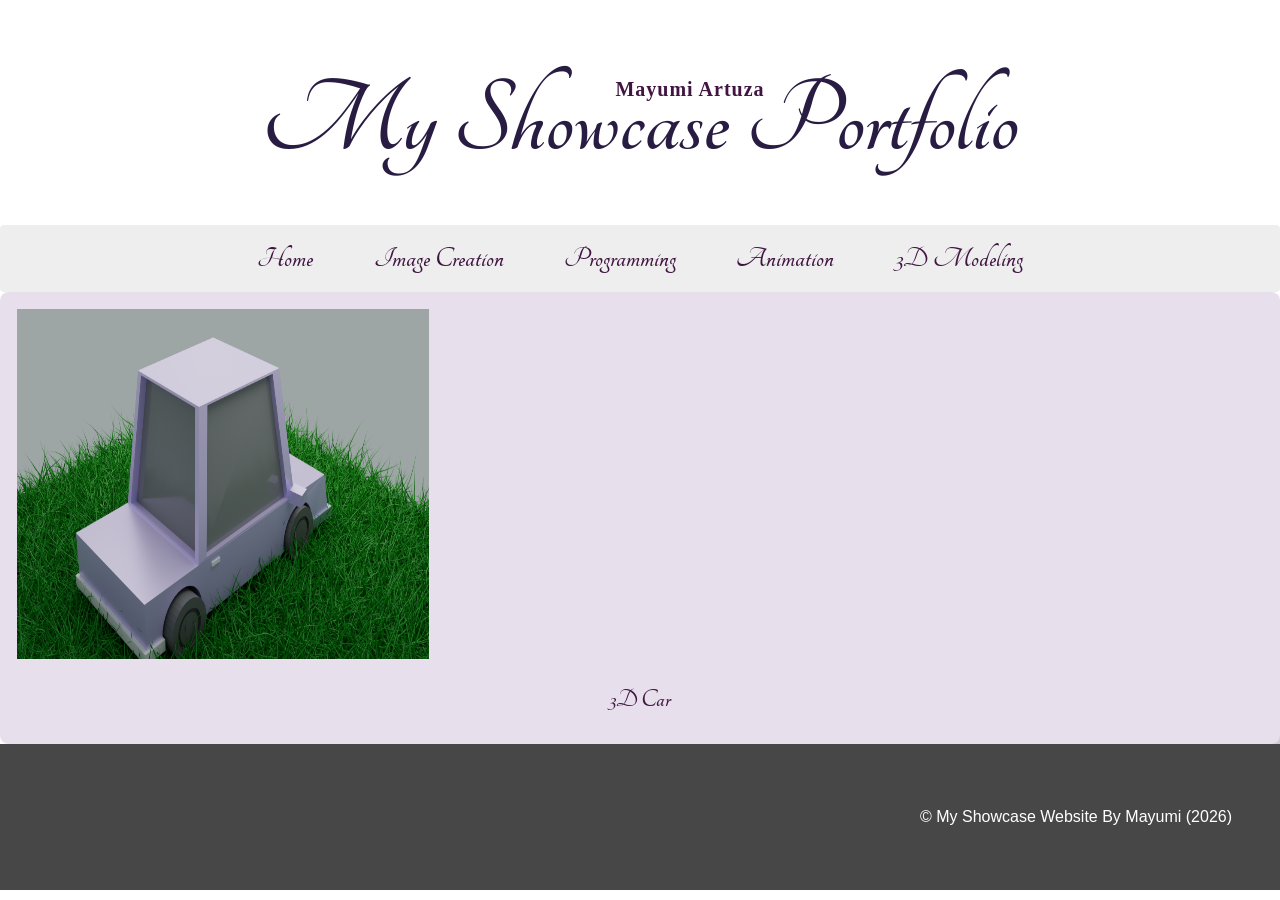
==== 3D modeling.html @ caa98032 "changed bg" ====
<!DOCTYPE html>
<html lang="en">

<head>
    <link rel="preconnect" href="https://fonts.googleapis.com">
    <link rel="preconnect" href="https://fonts.gstatic.com" crossorigin>
    <link href="https://fonts.googleapis.com/css2?family=Tangerine:wght@400;700&display=swap" rel="stylesheet">
    <meta charset="UTF-8">
    <meta name="viewport" content="width=device-width, initial-scale=1.0">
    <link rel="stylesheet" href="style.css">
    <title>My Showcase Portfolio</title>
</head>
<body>

    <section class="hero">
        <div class="hero-container">
            <h1 class="hero-text1">Mayumi Artuza</h1>
            <h2 class="hero-text2">My Showcase Portfolio</h2>
        </div>  
    </section>

    <section class="topic">
        <div class="topic-title">
            <nav>
                <a href="index.html">Home</a>
                <a href="imagecreation.html">Image Creation</a>
                <a href="programming.html">Programming</a>
                <a href="animation.html">Animation</a>
                <a href="3D modeling.html">3D Modeling</a>
            </nav>
        </div> 
        
            <div class="topic-card car-card">
               <img src="images/car.png" alt="car" width="412" height="350">
               <h2 class="topic-card-text">3D Car</h2>
            </div>
        </div>
    </section>

    <footer class="footer">
        <p>&copy; My Showcase Website By Mayumi (2026)</p>
    </footer>

</body>
</html>
---- style.css ----
/* A simple css reset */
body,
html {
    margin: 0;
    padding: 0;
    height: 100%;
    /* The Font Family- Really important!! */
    font-family: Arial, sans-serif;
    box-sizing: border-box;
}

body {
    font-family: "Sofia", sans-serif;
}

/* The hero section styling- use your OWN Hero Image URL here */
.hero {
    background-image: url('https://i.pinimg.com/736x/19/eb/d9/19ebd911ef28319c374a4018d604b0bb.jpg');
    height: 25vh;
    background-size: cover;
    background-position: center;
    display: flex;
    justify-content: center;
    align-items: center;
    color: white;
    text-align: center;
    position: relative;
    opacity: 100%;
}

/* Container to keep everything centered as a whole group */
.hero-container {
    display: flex;
    flex-direction: column;
    align-items: center;
    justify-content: center;
    width: 100%;
}

/* Styling for "Mayumi Artuza" */
.hero-text1 {
    font-size: 20px; 
    font-family: 'Times New Roman', Times, serif;
    color: rgb(65, 21, 65); 
    margin: 0;
    padding: 0;
    line-height: 1;
    letter-spacing: 1px;
    
    /* THE ADJUSTMENT: Raised it up (from 35px to 20px) and shifted it slightly */
    align-self: center;       
    margin-left: 100px;    /* Shipped it slightly more to the right */
    position: relative;
    top: 20px;             /* Lifted it UP so it isn't too low on the word */
    z-index: 2;            
}

.hero-text2 {
    font-weight: bold;
    font-family: "Tangerine", cursive;
    color: rgb(40, 28, 66);
    text-align: center;
    font-size: 110px;
    margin: 0;     
    padding: 0;
    line-height: 0.8;
    z-index: 1;
}

.topic-title {
    background-color: rgb(238, 238, 238);
    padding: 15px 0;    
    text-align: center;
    width: 100%;              /* Ensures the background bar spans completely */
    box-sizing: border-box;
    border-radius: 4px;       /* Optional: rounds the corners of the bar slightly */
}

.topic-title2 {
    background-color: rgb(238, 238, 238); 
    padding: 15px 0;                   
    text-align: center;
    width: 100%;                    
    box-sizing: border-box;
    border-radius: 4px;               
    margin-bottom: 2em;               
}

.topic-title2 h1 {
    font-family: "Tangerine", serif;
    color: rgb(40, 4, 56);   
    font-size: 30px;   
    margin: 0;
    padding: 0;
    font-weight: bold;
    letter-spacing: 2px;
}

.topic-title nav a:hover {
    color: rgb(110, 40, 110);
    text-decoration: underline;
}

.topic-content{
    display: grid;
    grid-template-columns: repeat(3, 1fr);
    gap: 6em;
    /* bring the whole section in off the sides of the page */
    width: 70%;
    /* top margin of 3em and center right/left */
    margin: 3em auto;
}

.topic-content2{
    display: grid;
    grid-template-columns: repeat(3, 1fr);
    gap: 6em;
    /* bring the whole section in off the sides of the page */
    width: 70%;
    /* top margin of 3em and center right/left */
    margin: 3em auto;
}

/* Styling for the individual topic cards rounded edges background color and a drop shadow */
.topic-card {
    background-size: cover; 
    color: rgb(65, 21, 65);
    font-family: "Tangerine";
    padding: 1em;
    border-radius: 0.5em;
    box-shadow: 10px 10px 10px rgba(0, 0, 0, 0.2);
    max-width: 100%;
    height: auto;
    font-size: 17px;
}

.topic-card2 {
    background-size: cover; 
    color: rgb(65, 21, 65);
    font-family: "Tangerine";
    padding: 1em;
    border-radius: 0.5em;
    box-shadow: 10px 10px 10px rgba(0, 0, 0, 0.2);
    max-width: 100%;
    height: auto;
    font-size: 17px;
}

/* Styling for the topic card titles */
.topic-card-text{
    font-size: 1.5em;
    margin-bottom: 0.5em;
    /* center align text */
    text-align: center;
}

.topic-card-text2{
    font-size: 1.5em;
    margin-bottom: 0.5em;
    /* center align text */
    text-align: center;
}

/* Styling for a footer section to take a bit of space at the bottom of the page */
.footer{
    background-color: rgb(71, 71, 71);
    color: white;
    text-align: right;
    padding: 3em 3em;
}

.topic-card, 
.topic-card2 {
    background-color: #e7dfec;
} 

.topic-card img, 
.topic-card2 img {
    width: attr(width px);
    height: attr(height px);
}

.topic-title nav a {
    font-family: "Tangerine", serif;
    color: rgb(65, 21, 65);
    font-size: 30px; 
    font-weight: bold;
    text-decoration: none;
    margin: 0 20px;   
    display: inline-block; 
    transition: all 0.3s ease;
    border-radius: 4px;
    padding: 2px 8px;
    background-color: transparent;
}

.topic-title nav a:hover {
    color: #ffffff;
    background-color: #a387a3;
    text-decoration: none;
}
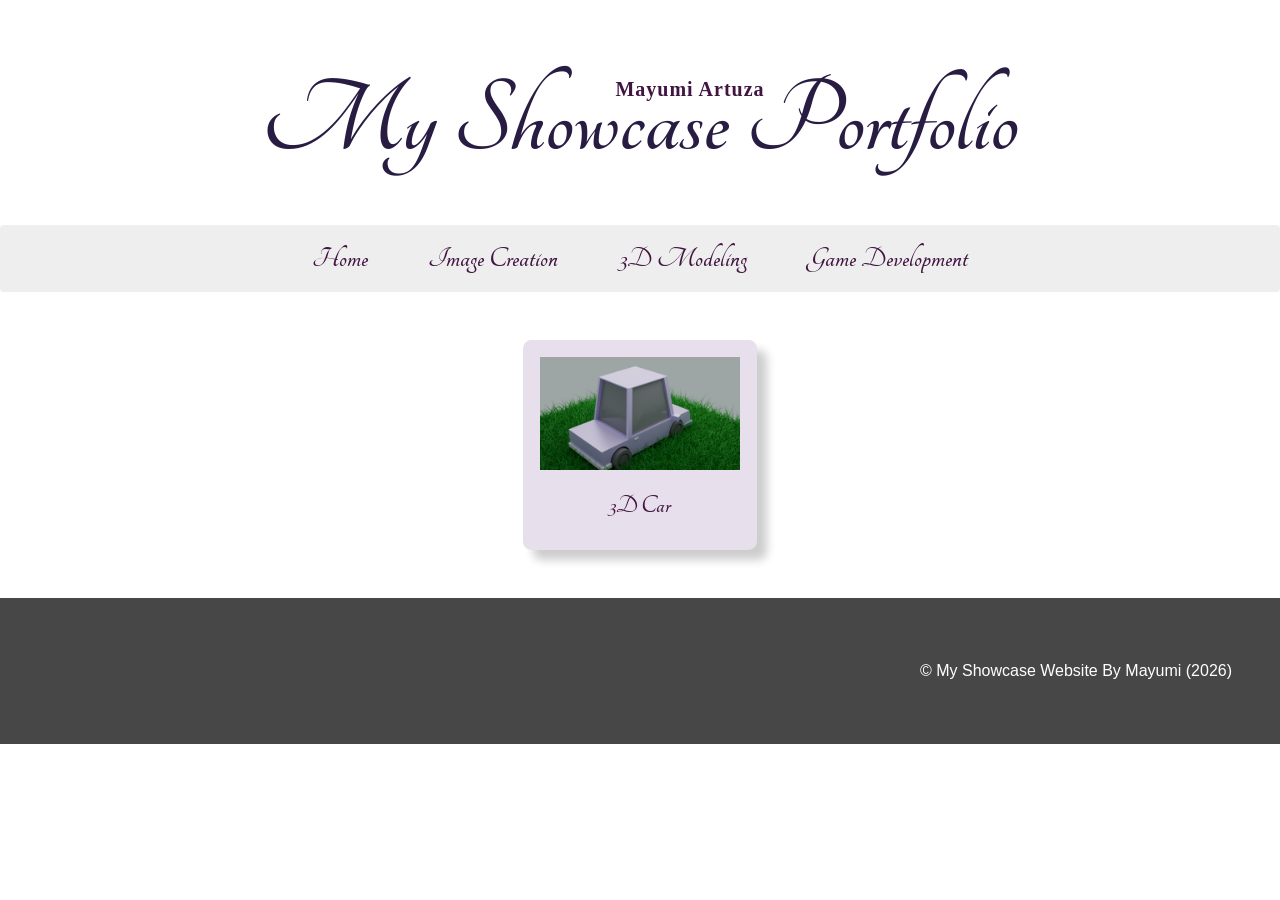
==== commit 706f01d6: "change index" ====
--- a/3D modeling.html
+++ b/3D modeling.html
@@ -7,7 +7,7 @@
     <link href="https://fonts.googleapis.com/css2?family=Tangerine:wght@400;700&display=swap" rel="stylesheet">
     <meta charset="UTF-8">
     <meta name="viewport" content="width=device-width, initial-scale=1.0">
-    <link rel="stylesheet" href="style.css">
+    <link rel="stylesheet" href="3D modeling.css">
     <title>My Showcase Portfolio</title>
 </head>
 <body>
@@ -24,16 +24,26 @@
             <nav>
                 <a href="index.html">Home</a>
                 <a href="imagecreation.html">Image Creation</a>
-                <a href="programming.html">Programming</a>
-                <a href="animation.html">Animation</a>
                 <a href="3D modeling.html">3D Modeling</a>
+                <a href="game development.html">Game Development</a>
             </nav>
         </div> 
         
-            <div class="topic-card car-card">
-               <img src="images/car.png" alt="car" width="412" height="350">
+        <!-- Added your missing layout grid wrapper class -->
+        <div class="topic-content">
+            
+            <!-- Spacer box 1: Leaves the left grid column empty -->
+            <div></div>
+            
+            <!-- Centered 3D Modeling Card -->
+            <div class="topic-card car-card" style="display: flex; flex-direction: column; align-items: center; text-align: center;">
+               <img src="images/car.png" alt="car" width="412" height="350" style="max-width: 100%; height: auto;">
                <h2 class="topic-card-text">3D Car</h2>
             </div>
+            
+            <!-- Spacer box 2: Leaves the right grid column empty -->
+            <div></div>
+            
         </div>
     </section>
 
@@ -42,4 +52,4 @@
     </footer>
 
 </body>
-</html>+</html>
--- a/3D modeling.css
+++ b/3D modeling.css
@@ -0,0 +1,201 @@
+/* A simple css reset */
+body,
+html {
+    margin: 0;
+    padding: 0;
+    height: 100%;
+    /* The Font Family- Really important!! */
+    font-family: Arial, sans-serif;
+    box-sizing: border-box;
+}
+
+body {
+    font-family: "Sofia", sans-serif;
+}
+
+/* The hero section styling- use your OWN Hero Image URL here */
+.hero {
+    background-image: url('https://wallcoveringsmart.com/cdn/shop/files/da63209_42.jpg?v=1689975887');
+    height: 25vh;
+    background-size: cover;
+    background-position: center;
+    display: flex;
+    justify-content: center;
+    align-items: center;
+    color: white;
+    text-align: center;
+    position: relative;
+    opacity: 100%;
+}
+
+/* Container to keep everything centered as a whole group */
+.hero-container {
+    display: flex;
+    flex-direction: column;
+    align-items: center;
+    justify-content: center;
+    width: 100%;
+}
+
+/* Styling for "Mayumi Artuza" */
+.hero-text1 {
+    font-size: 20px; 
+    font-family: 'Times New Roman', Times, serif;
+    color: rgb(65, 21, 65); 
+    margin: 0;
+    padding: 0;
+    line-height: 1;
+    letter-spacing: 1px;
+    
+    /* THE ADJUSTMENT: Raised it up (from 35px to 20px) and shifted it slightly */
+    align-self: center;       
+    margin-left: 100px;    /* Shipped it slightly more to the right */
+    position: relative;
+    top: 20px;             /* Lifted it UP so it isn't too low on the word */
+    z-index: 2;            
+}
+
+.hero-text2 {
+    font-weight: bold;
+    font-family: "Tangerine", cursive;
+    color: rgb(40, 28, 66);
+    text-align: center;
+    font-size: 110px;
+    margin: 0;     
+    padding: 0;
+    line-height: 0.8;
+    z-index: 1;
+}
+
+.topic-title {
+    background-color: rgb(238, 238, 238);
+    padding: 15px 0;    
+    text-align: center;
+    width: 100%;              /* Ensures the background bar spans completely */
+    box-sizing: border-box;
+    border-radius: 4px;       /* Optional: rounds the corners of the bar slightly */
+}
+
+.topic-title2 {
+    background-color: rgb(238, 238, 238); 
+    padding: 15px 0;                   
+    text-align: center;
+    width: 100%;                    
+    box-sizing: border-box;
+    border-radius: 4px;               
+    margin-bottom: 2em;               
+}
+
+.topic-title2 h1 {
+    font-family: "Tangerine", serif;
+    color: rgb(40, 4, 56);   
+    font-size: 30px;   
+    margin: 0;
+    padding: 0;
+    font-weight: bold;
+    letter-spacing: 2px;
+}
+
+.topic-title nav a:hover {
+    color: rgb(110, 40, 110);
+    text-decoration: underline;
+}
+
+.topic-content{
+    display: grid;
+    grid-template-columns: repeat(3, 1fr);
+    gap: 6em;
+    /* bring the whole section in off the sides of the page */
+    width: 70%;
+    /* top margin of 3em and center right/left */
+    margin: 3em auto;
+}
+
+.topic-content2{
+    display: grid;
+    grid-template-columns: repeat(3, 1fr);
+    gap: 6em;
+    /* bring the whole section in off the sides of the page */
+    width: 70%;
+    /* top margin of 3em and center right/left */
+    margin: 3em auto;
+}
+
+/* Styling for the individual topic cards rounded edges background color and a drop shadow */
+.topic-card {
+    background-size: cover; 
+    color: rgb(65, 21, 65);
+    font-family: "Tangerine";
+    padding: 1em;
+    border-radius: 0.5em;
+    box-shadow: 10px 10px 10px rgba(0, 0, 0, 0.2);
+    max-width: 100%;
+    height: auto;
+    font-size: 17px;
+}
+
+.topic-card2 {
+    background-size: cover; 
+    color: rgb(65, 21, 65);
+    font-family: "Tangerine";
+    padding: 1em;
+    border-radius: 0.5em;
+    box-shadow: 10px 10px 10px rgba(0, 0, 0, 0.2);
+    max-width: 100%;
+    height: auto;
+    font-size: 17px;
+}
+
+/* Styling for the topic card titles */
+.topic-card-text{
+    font-size: 1.5em;
+    margin-bottom: 0.5em;
+    /* center align text */
+    text-align: center;
+}
+
+.topic-card-text2{
+    font-size: 1.5em;
+    margin-bottom: 0.5em;
+    /* center align text */
+    text-align: center;
+}
+
+/* Styling for a footer section to take a bit of space at the bottom of the page */
+.footer{
+    background-color: rgb(71, 71, 71);
+    color: white;
+    text-align: right;
+    padding: 3em 3em;
+}
+
+.topic-card, 
+.topic-card2 {
+    background-color: #e7dfec;
+} 
+
+.topic-card img, 
+.topic-card2 img {
+    width: attr(width px);
+    height: attr(height px);
+}
+
+.topic-title nav a {
+    font-family: "Tangerine", serif;
+    color: rgb(65, 21, 65);
+    font-size: 30px; 
+    font-weight: bold;
+    text-decoration: none;
+    margin: 0 20px;   
+    display: inline-block; 
+    transition: all 0.3s ease;
+    border-radius: 4px;
+    padding: 2px 8px;
+    background-color: transparent;
+}
+
+.topic-title nav a:hover {
+    color: #ffffff;
+    background-color: #a387a3;
+    text-decoration: none;
+}
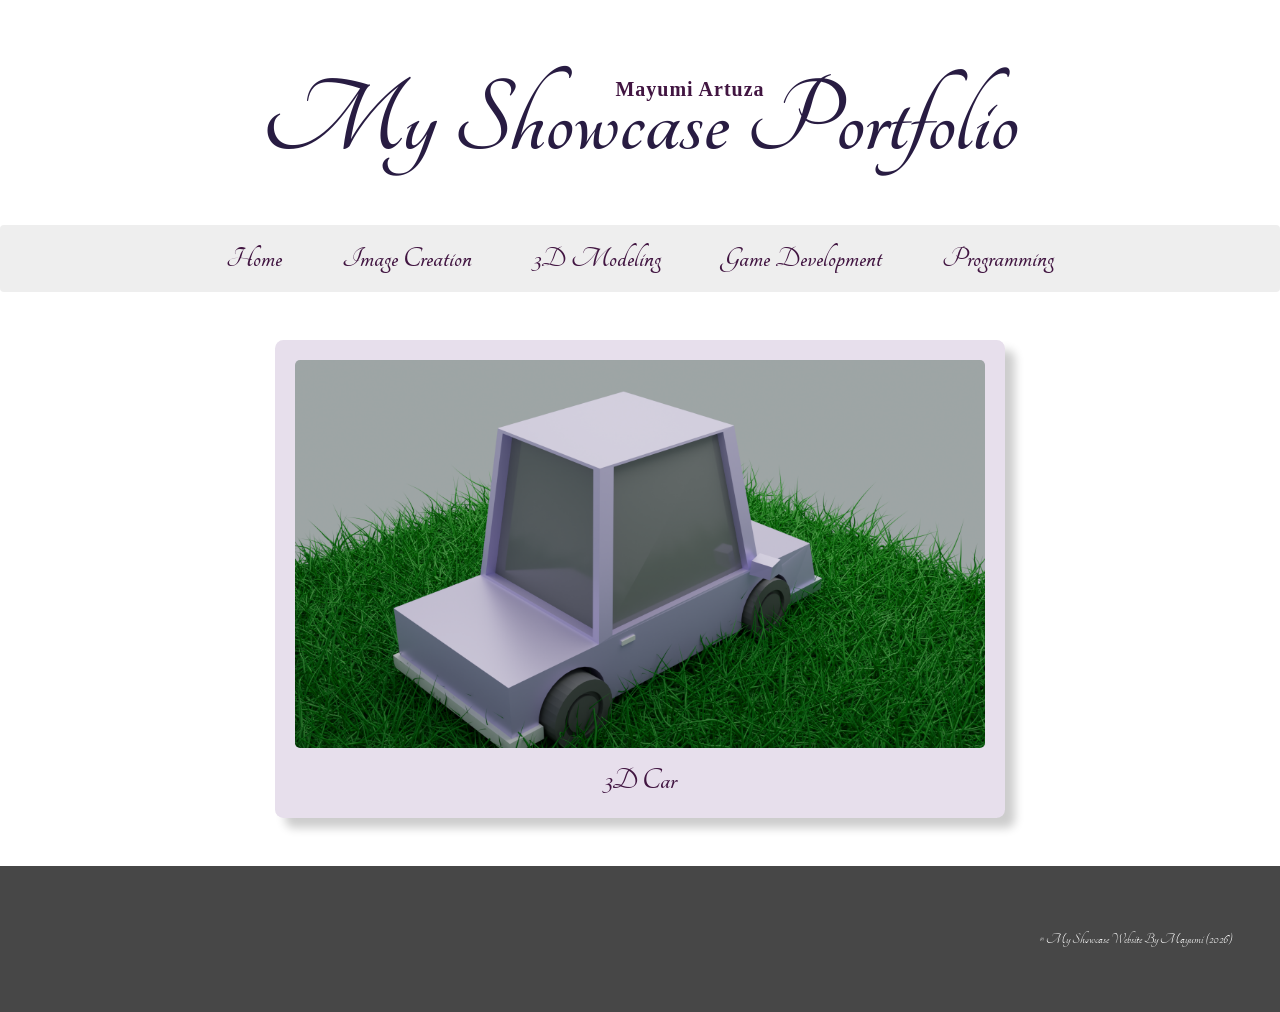
==== commit 458e41b1: "update" ====
--- a/3D modeling.html
+++ b/3D modeling.html
@@ -14,8 +14,8 @@
 
     <section class="hero">
         <div class="hero-container">
-            <h1 class="hero-text1">Mayumi Artuza</h1>
-            <h2 class="hero-text2">My Showcase Portfolio</h2>
+            <h1 class="hero-text1">Mayumi Artuza</h1> 
+            <h2 class="hero-text2">My Showcase Portfolio</h2> 
         </div>  
     </section>
 
@@ -24,26 +24,19 @@
             <nav>
                 <a href="index.html">Home</a>
                 <a href="imagecreation.html">Image Creation</a>
-                <a href="3D modeling.html">3D Modeling</a>
-                <a href="game development.html">Game Development</a>
+                <a href="3d-modeling.html">3D Modeling</a>
+                <a href="game-development.html">Game Development</a>
+                <a href="programming.html">Programming</a>
             </nav>
         </div> 
         
-        <!-- Added your missing layout grid wrapper class -->
         <div class="topic-content">
-            
-            <!-- Spacer box 1: Leaves the left grid column empty -->
-            <div></div>
-            
-            <!-- Centered 3D Modeling Card -->
-            <div class="topic-card car-card" style="display: flex; flex-direction: column; align-items: center; text-align: center;">
-               <img src="images/car.png" alt="car" width="412" height="350" style="max-width: 100%; height: auto;">
-               <h2 class="topic-card-text">3D Car</h2>
+            <div class="topic-card">
+                <div class="image-container">
+                    <img src="images/car.png" alt="car">
+                </div>
+                <h2 class="topic-card-text">3D Car</h2>
             </div>
-            
-            <!-- Spacer box 2: Leaves the right grid column empty -->
-            <div></div>
-            
         </div>
     </section>
 
@@ -52,4 +45,4 @@
     </footer>
 
 </body>
-</html>
+</html>
--- a/3D modeling.css
+++ b/3D modeling.css
@@ -1,10 +1,8 @@
-/* A simple css reset */
 body,
 html {
     margin: 0;
     padding: 0;
     height: 100%;
-    /* The Font Family- Really important!! */
     font-family: Arial, sans-serif;
     box-sizing: border-box;
 }
@@ -13,7 +11,6 @@
     font-family: "Sofia", sans-serif;
 }
 
-/* The hero section styling- use your OWN Hero Image URL here */
 .hero {
     background-image: url('https://wallcoveringsmart.com/cdn/shop/files/da63209_42.jpg?v=1689975887');
     height: 25vh;
@@ -28,7 +25,6 @@
     opacity: 100%;
 }
 
-/* Container to keep everything centered as a whole group */
 .hero-container {
     display: flex;
     flex-direction: column;
@@ -37,7 +33,6 @@
     width: 100%;
 }
 
-/* Styling for "Mayumi Artuza" */
 .hero-text1 {
     font-size: 20px; 
     font-family: 'Times New Roman', Times, serif;
@@ -46,12 +41,10 @@
     padding: 0;
     line-height: 1;
     letter-spacing: 1px;
-    
-    /* THE ADJUSTMENT: Raised it up (from 35px to 20px) and shifted it slightly */
-    align-self: center;       
-    margin-left: 100px;    /* Shipped it slightly more to the right */
+    align-self: center;        
+    margin-left: 100px;    
     position: relative;
-    top: 20px;             /* Lifted it UP so it isn't too low on the word */
+    top: 20px;             
     z-index: 2;            
 }
 
@@ -61,7 +54,7 @@
     color: rgb(40, 28, 66);
     text-align: center;
     font-size: 110px;
-    margin: 0;     
+    margin: 0;    
     padding: 0;
     line-height: 0.8;
     z-index: 1;
@@ -71,113 +64,61 @@
     background-color: rgb(238, 238, 238);
     padding: 15px 0;    
     text-align: center;
-    width: 100%;              /* Ensures the background bar spans completely */
+    width: 100%;              
     box-sizing: border-box;
-    border-radius: 4px;       /* Optional: rounds the corners of the bar slightly */
-}
-
-.topic-title2 {
-    background-color: rgb(238, 238, 238); 
-    padding: 15px 0;                   
-    text-align: center;
-    width: 100%;                    
-    box-sizing: border-box;
-    border-radius: 4px;               
-    margin-bottom: 2em;               
-}
-
-.topic-title2 h1 {
-    font-family: "Tangerine", serif;
-    color: rgb(40, 4, 56);   
-    font-size: 30px;   
-    margin: 0;
-    padding: 0;
-    font-weight: bold;
-    letter-spacing: 2px;
-}
-
-.topic-title nav a:hover {
-    color: rgb(110, 40, 110);
-    text-decoration: underline;
+    border-radius: 4px;       
 }
 
 .topic-content{
-    display: grid;
-    grid-template-columns: repeat(3, 1fr);
+    display: flex;
+    justify-content: center;
     gap: 6em;
-    /* bring the whole section in off the sides of the page */
     width: 70%;
-    /* top margin of 3em and center right/left */
     margin: 3em auto;
 }
 
-.topic-content2{
-    display: grid;
-    grid-template-columns: repeat(3, 1fr);
-    gap: 6em;
-    /* bring the whole section in off the sides of the page */
-    width: 70%;
-    /* top margin of 3em and center right/left */
-    margin: 3em auto;
+.topic-card {
+    background-color: #e7dfec;
+    color: rgb(65, 21, 65);
+    font-family: "Tangerine";
+    padding: 1.2em;
+    border-radius: 0.5em;
+    box-shadow: 10px 10px 10px rgba(0, 0, 0, 0.2);
+    width: 730px;
+    height: auto;
+    font-size: 17px;
+    display: flex;
+    flex-direction: column;
+    align-items: center;
+    box-sizing: border-box;
 }
 
-/* Styling for the individual topic cards rounded edges background color and a drop shadow */
-.topic-card {
-    background-size: cover; 
-    color: rgb(65, 21, 65);
-    font-family: "Tangerine";
-    padding: 1em;
-    border-radius: 0.5em;
-    box-shadow: 10px 10px 10px rgba(0, 0, 0, 0.2);
-    max-width: 100%;
-    height: auto;
-    font-size: 17px;
+.image-container {
+    width: 100%;
+    display: flex;
+    justify-content: center;
+    align-items: center;
 }
 
-.topic-card2 {
-    background-size: cover; 
-    color: rgb(65, 21, 65);
-    font-family: "Tangerine";
-    padding: 1em;
-    border-radius: 0.5em;
-    box-shadow: 10px 10px 10px rgba(0, 0, 0, 0.2);
-    max-width: 100%;
+.topic-card img {
+    width: 100%;
     height: auto;
-    font-size: 17px;
+    object-fit: contain;
+    border-radius: 0.3em;
 }
 
-/* Styling for the topic card titles */
 .topic-card-text{
-    font-size: 1.5em;
-    margin-bottom: 0.5em;
-    /* center align text */
+    font-size: 1.8em;
+    margin: 0.5em 0 0 0;
     text-align: center;
 }
 
-.topic-card-text2{
-    font-size: 1.5em;
-    margin-bottom: 0.5em;
-    /* center align text */
-    text-align: center;
-}
-
-/* Styling for a footer section to take a bit of space at the bottom of the page */
 .footer{
     background-color: rgb(71, 71, 71);
     color: white;
     text-align: right;
     padding: 3em 3em;
-}
-
-.topic-card, 
-.topic-card2 {
-    background-color: #e7dfec;
-} 
-
-.topic-card img, 
-.topic-card2 img {
-    width: attr(width px);
-    height: attr(height px);
+    font-family: "Tangerine", serif;
 }
 
 .topic-title nav a {
